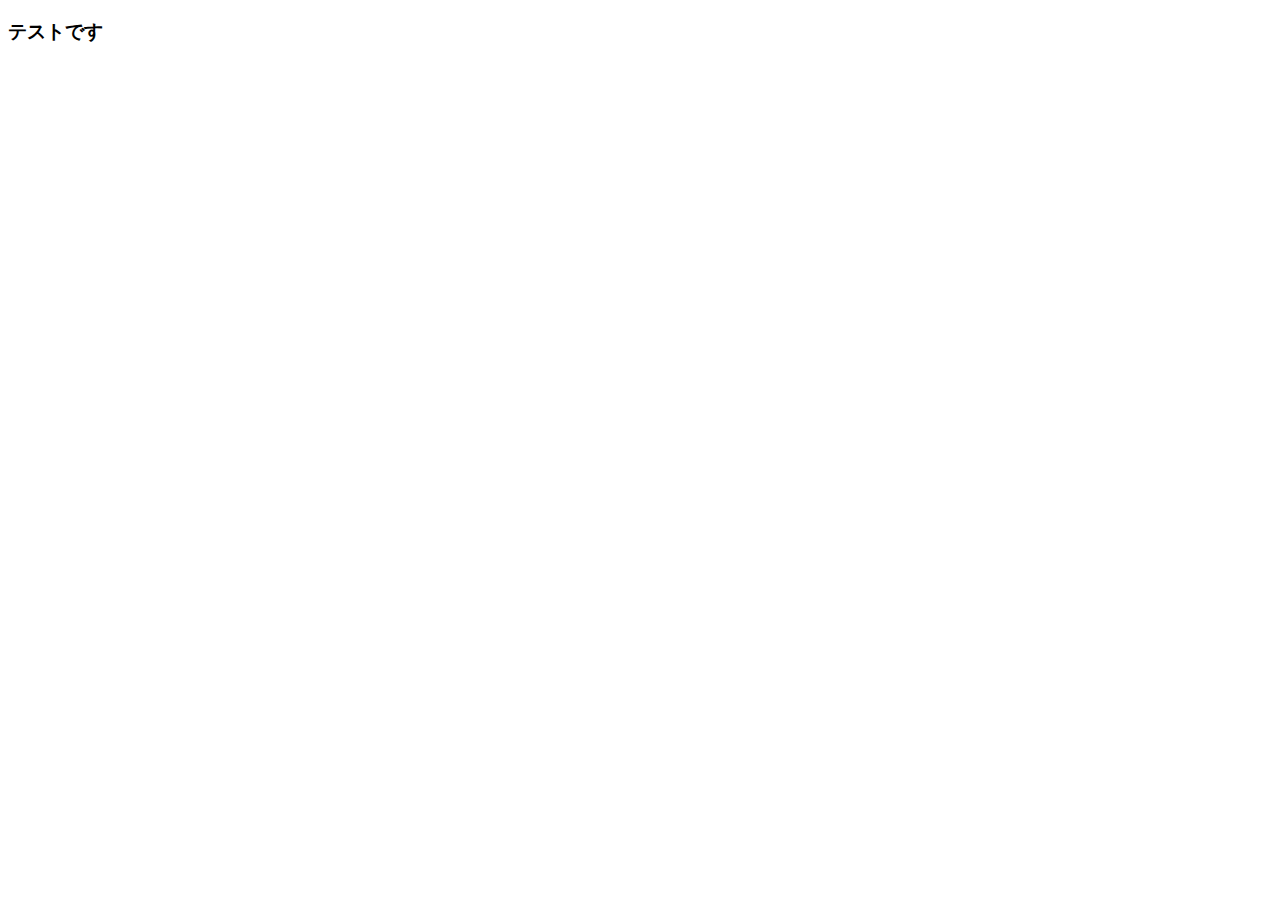
==== index.html @ e8b5603f "index.html追加" ====
<!DOCTYPE html>
<html lang="ja">
<head>
  <meta charset="UTF-8">
  <meta name="viewport" content="width=device-width, initial-scale=1.0">
  <title>テスト</title>
</head>
<body>
  <h3>テストです</h3>
</body>
</html>
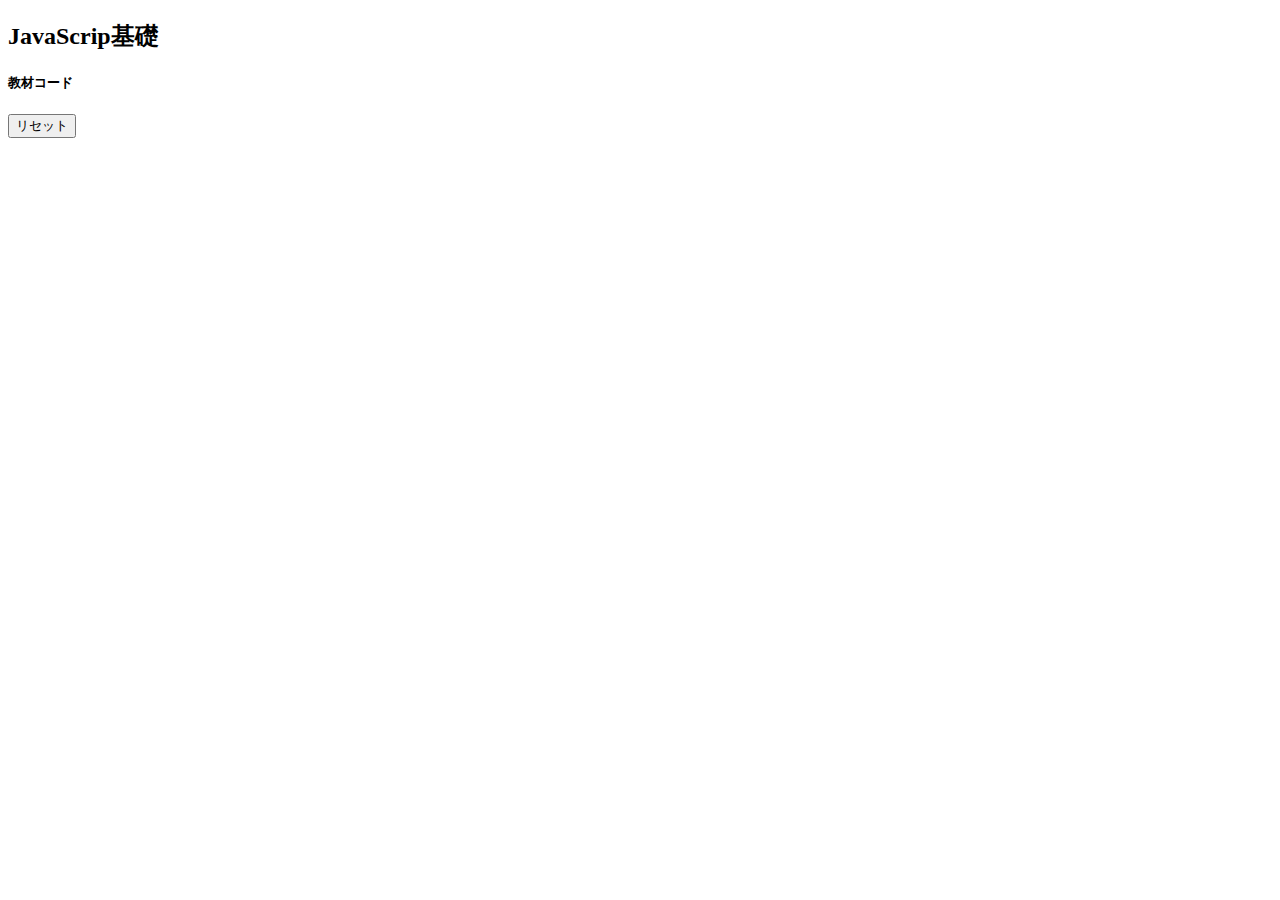
==== commit 18056e53: "3/28コミット" ====
--- a/index.html
+++ b/index.html
@@ -1,11 +1,34 @@
 <!DOCTYPE html>
 <html lang="ja">
 <head>
-  <meta charset="UTF-8">
-  <meta name="viewport" content="width=device-width, initial-scale=1.0">
-  <title>テスト</title>
+    <meta charset="UTF-8">
+    <meta name="viewport" content="width=device-width, initial-scale=1.0">
+    <title>JavaScript基礎</title>
+    <link href="https://cdn.jsdelivr.net/npm/bootstrap@5.3.0/dist/css/bootstrap.min.css" rel="stylesheet" integrity="sha384-9ndCyUaIbzAi2FUVXJi0CjmCapSmO7SnpJef0486qhLnuZ2cdeRhO02iuK6FUUVM" crossorigin="anonymous">
+    <link rel="stylesheet" href="css/style.css">
 </head>
 <body>
-  <h3>テストです</h3>
+    <div class="container m-auto">
+        <header class="p-4">
+            <h2>JavaScrip基礎</h2>
+        </header>
+    
+        <main>
+            <section class="mb-4 p-4 border border-primary">
+                <h5 class="text-decoration-underline">教材コード</h5>
+                <div id="dom-code"></div>
+            </section>
+
+            <section class="mb-4 p-4 border border-primary">
+                <div id="weather-html"></div>
+            </section>
+        </main>
+    
+        <footer class="p-4 text-center border border-primary">
+            <button class="btn btn-success" id="reset-btn">リセット</button>
+        </footer>
+    </div>
+<script src="https://cdn.jsdelivr.net/npm/bootstrap@5.3.0/dist/js/bootstrap.bundle.min.js" integrity="sha384-geWF76RCwLtnZ8qwWowPQNguL3RmwHVBC9FhGdlKrxdiJJigb/j/68SIy3Te4Bkz" crossorigin="anonymous"></script>
+<script type="module" src="js/script.js"></script>
 </body>
 </html>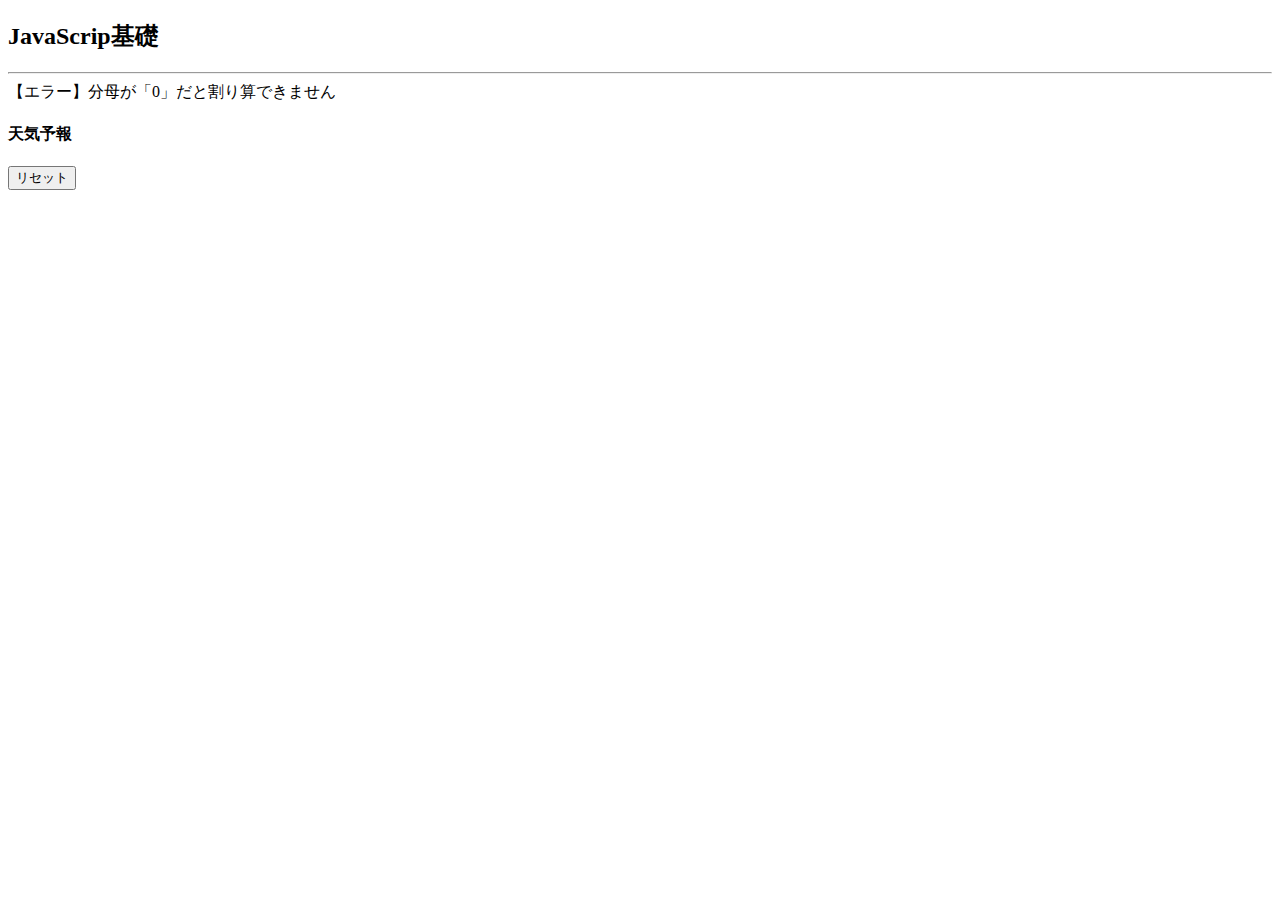
==== commit d7e1ae77: "4/25コミット" ====
--- a/index.html
+++ b/index.html
@@ -15,11 +15,13 @@
     
         <main>
             <section class="mb-4 p-4 border border-primary">
-                <h5 class="text-decoration-underline">教材コード</h5>
+
+                <hr>
                 <div id="dom-code"></div>
             </section>
 
             <section class="mb-4 p-4 border border-primary">
+                <h4 class="mb-4 text-decoration-underline">天気予報</h4>
                 <div id="weather-html"></div>
             </section>
         </main>
@@ -29,6 +31,7 @@
         </footer>
     </div>
 <script src="https://cdn.jsdelivr.net/npm/bootstrap@5.3.0/dist/js/bootstrap.bundle.min.js" integrity="sha384-geWF76RCwLtnZ8qwWowPQNguL3RmwHVBC9FhGdlKrxdiJJigb/j/68SIy3Te4Bkz" crossorigin="anonymous"></script>
+<script src="https://code.jquery.com/jquery-3.7.1.min.js" integrity="sha256-/JqT3SQfawRcv/BIHPThkBvs0OEvtFFmqPF/lYI/Cxo=" crossorigin="anonymous"></script>
 <script type="module" src="js/script.js"></script>
 </body>
 </html>--- a/css/style.css
+++ b/css/style.css
@@ -0,0 +1,39 @@
+html {
+  font-size: 100%;
+}
+
+.blue-screen {
+  height: 100vh;
+  color: #fff;
+  font-size: 5em;
+  text-align: center;
+  background-color: #88f;
+}
+
+.red-screen {
+  height: 100vh;
+  color: #fff;
+  font-size: 5em;
+  text-align: center;
+  background-color: #f88;
+}
+
+#back-btn {
+  display: none;
+
+  padding: 40px 10px;
+  background-color: #fff;
+  color: #000;
+  text-decoration: none;
+  border-radius: 50%;
+
+  position: fixed;
+  bottom: 10px;
+  right: 10px;
+}
+
+#weather-html {
+  display: grid;
+  grid-template-columns: repeat(2, auto);
+  gap: 1rem;
+}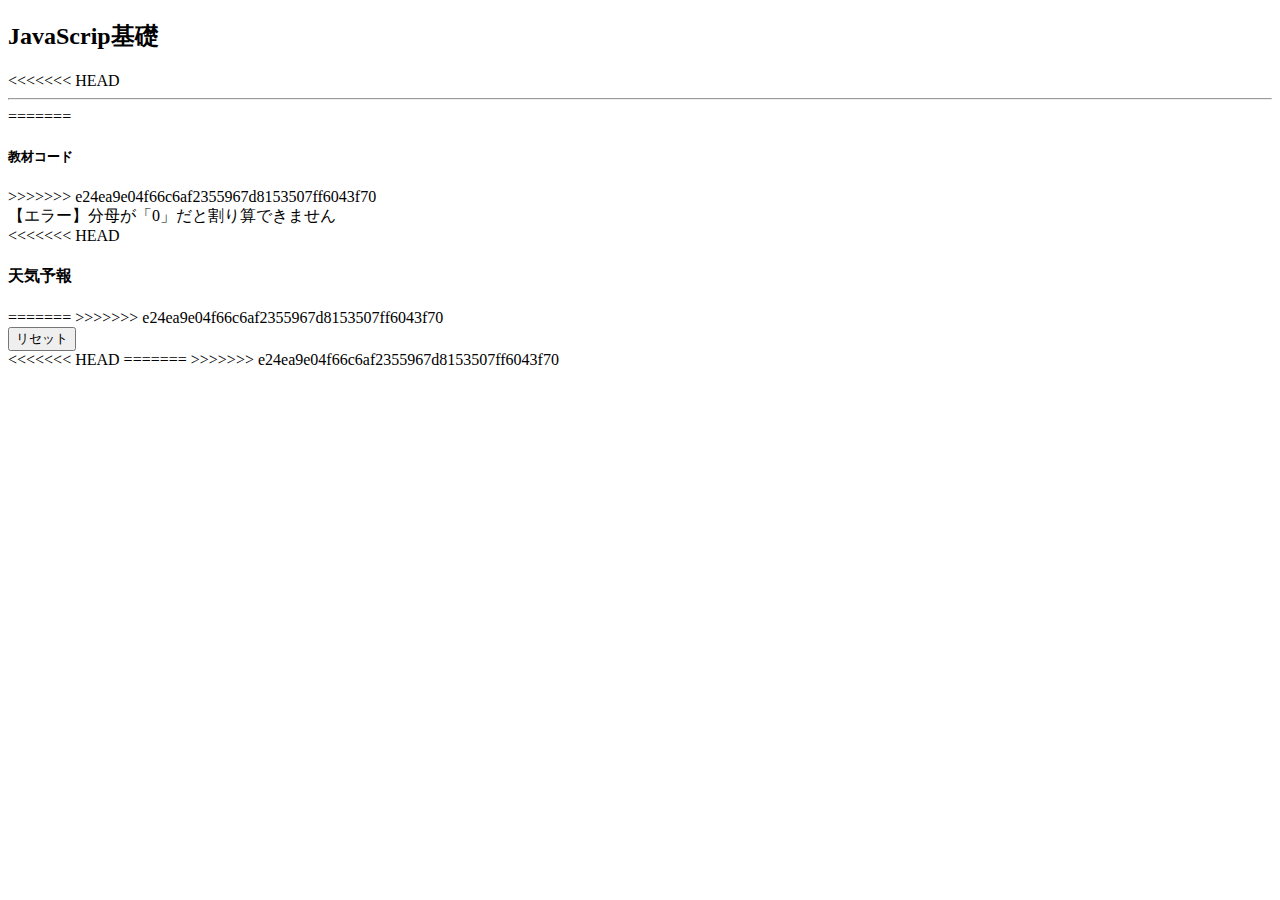
==== commit ccc409fe: "4/25コミット" ====
--- a/index.html
+++ b/index.html
@@ -15,13 +15,20 @@
     
         <main>
             <section class="mb-4 p-4 border border-primary">
+<<<<<<< HEAD
 
                 <hr>
+=======
+                <h5 class="text-decoration-underline">教材コード</h5>
+>>>>>>> e24ea9e04f66c6af2355967d8153507ff6043f70
                 <div id="dom-code"></div>
             </section>
 
             <section class="mb-4 p-4 border border-primary">
+<<<<<<< HEAD
                 <h4 class="mb-4 text-decoration-underline">天気予報</h4>
+=======
+>>>>>>> e24ea9e04f66c6af2355967d8153507ff6043f70
                 <div id="weather-html"></div>
             </section>
         </main>
@@ -31,7 +38,10 @@
         </footer>
     </div>
 <script src="https://cdn.jsdelivr.net/npm/bootstrap@5.3.0/dist/js/bootstrap.bundle.min.js" integrity="sha384-geWF76RCwLtnZ8qwWowPQNguL3RmwHVBC9FhGdlKrxdiJJigb/j/68SIy3Te4Bkz" crossorigin="anonymous"></script>
+<<<<<<< HEAD
 <script src="https://code.jquery.com/jquery-3.7.1.min.js" integrity="sha256-/JqT3SQfawRcv/BIHPThkBvs0OEvtFFmqPF/lYI/Cxo=" crossorigin="anonymous"></script>
+=======
+>>>>>>> e24ea9e04f66c6af2355967d8153507ff6043f70
 <script type="module" src="js/script.js"></script>
 </body>
 </html>